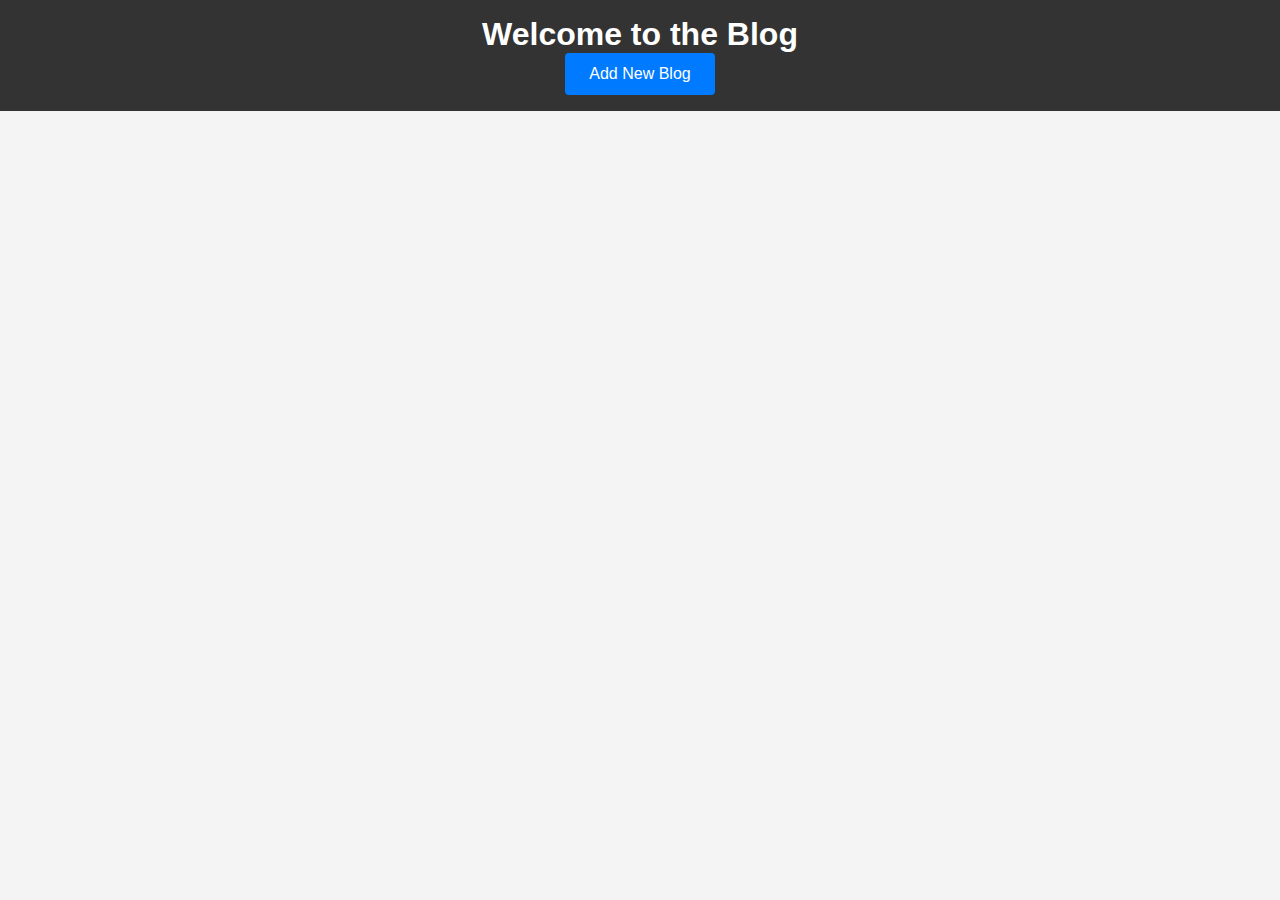
==== home.html @ 76e1c814 "add all" ====
<!DOCTYPE html>
<html lang="en">
<head>
  <meta charset="UTF-8">
  <meta name="viewport" content="width=device-width, initial-scale=1.0">
  <title>Blog List</title>
  <link rel="stylesheet" href="styles.css">
</head>
<body>
  <header>
    <h1>Welcome to the Blog</h1>
    <a href="addblog.html" class="btn">Add New Blog</a>
    
  </header>

  <main>
    <!-- <section id="blog-list">
      <h2>Recent Blogs</h2>
      <div id="blogs">
        
      </div>
    </section> -->
  </main>


</body>
</html>
---- styles.css ----
body {
    font-family: Arial, sans-serif;
    margin: 0;
    padding: 0;
    background-color: #f4f4f4;
  }
  
  header {
    background-color: #333;
    color: white;
    padding: 1rem;
    text-align: center;
  }
  
  h1 {
    margin: 0;
  }
  
  main {
    padding: 2rem;
  }
  
  section#blog-list h2 {
    margin-bottom: 1rem;
  }
  
  #blogs {
    display: grid;
    grid-template-columns: 1fr 1fr;
    gap: 1rem;
  }
  
  .blog-item {
    background-color: white;
    padding: 1rem;
    border-radius: 8px;
    box-shadow: 0 4px 8px rgba(0,0,0,0.1);
  }
  
  form {
    max-width: 600px;
    margin: 0 auto;
  }
  
  label {
    display: block;
    margin-bottom: 0.5rem;
    font-weight: bold;
  }
  
  input, textarea {
    width: 100%;
    padding: 0.5rem;
    margin-bottom: 1rem;
    border: 1px solid #ddd;
    border-radius: 4px;
  }
  
  textarea {
    resize: vertical;
  }
  
  button.btn {
    background-color: #28a745;
    color: white;
    padding: 0.75rem 1.5rem;
    border: none;
    border-radius: 4px;
    cursor: pointer;
    font-size: 1rem;
  }
  
  a.btn {
    display: inline-block;
    background-color: #007bff;
    color: white;
    padding: 0.75rem 1.5rem;
    border-radius: 4px;
    text-decoration: none;
  }
  
  a.btn:hover, button.btn:hover {
    background-color: #0056b3;
  }
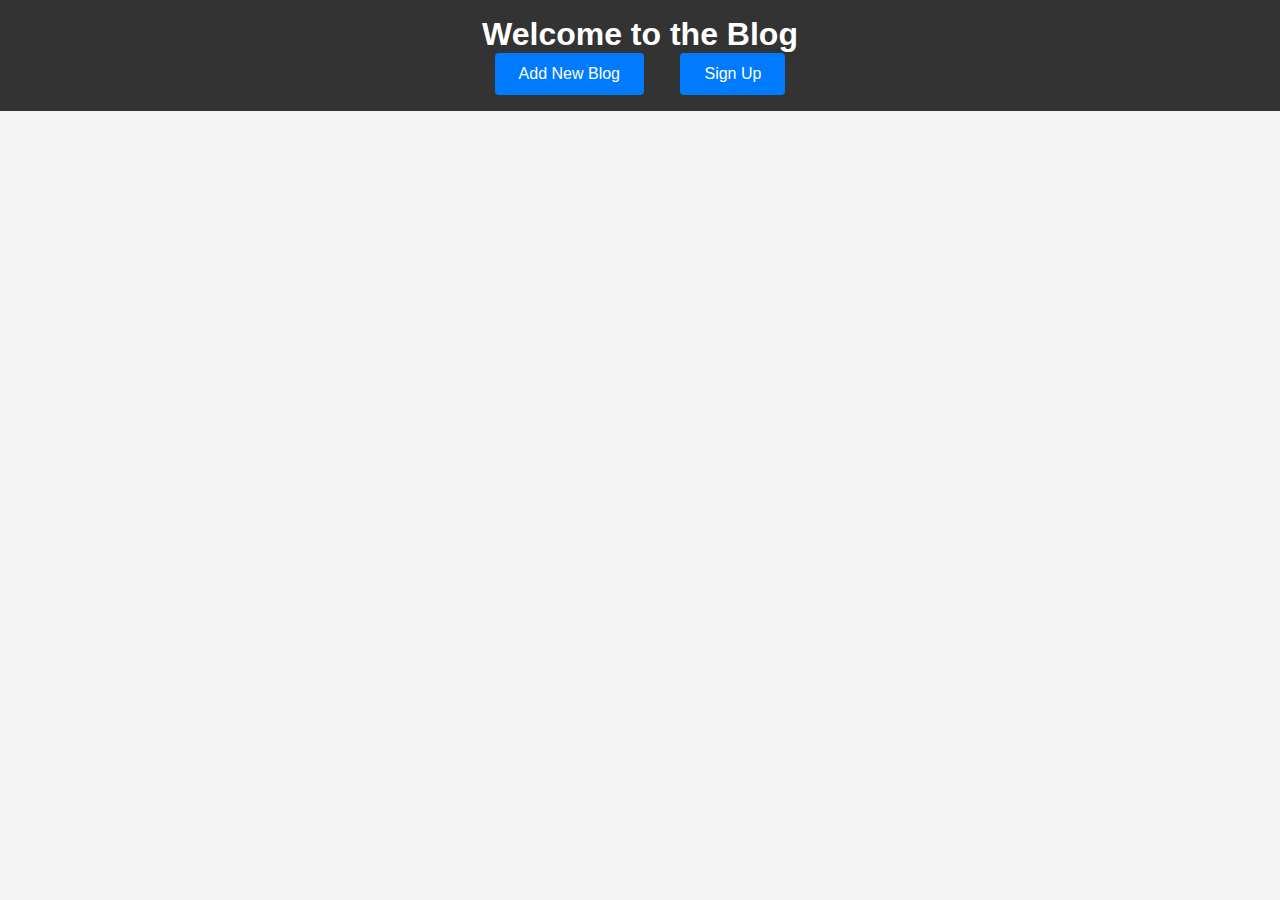
==== commit 1b523a25: "add all" ====
--- a/home.html
+++ b/home.html
@@ -10,6 +10,7 @@
   <header>
     <h1>Welcome to the Blog</h1>
     <a href="addblog.html" class="btn">Add New Blog</a>
+    <a href="SignUp.html" class="btn" style="margin-left: 2em;">Sign Up</a>
     
   </header>
 
--- a/styles.css
+++ b/styles.css
@@ -82,4 +82,5 @@
   a.btn:hover, button.btn:hover {
     background-color: #0056b3;
   }
+  
   